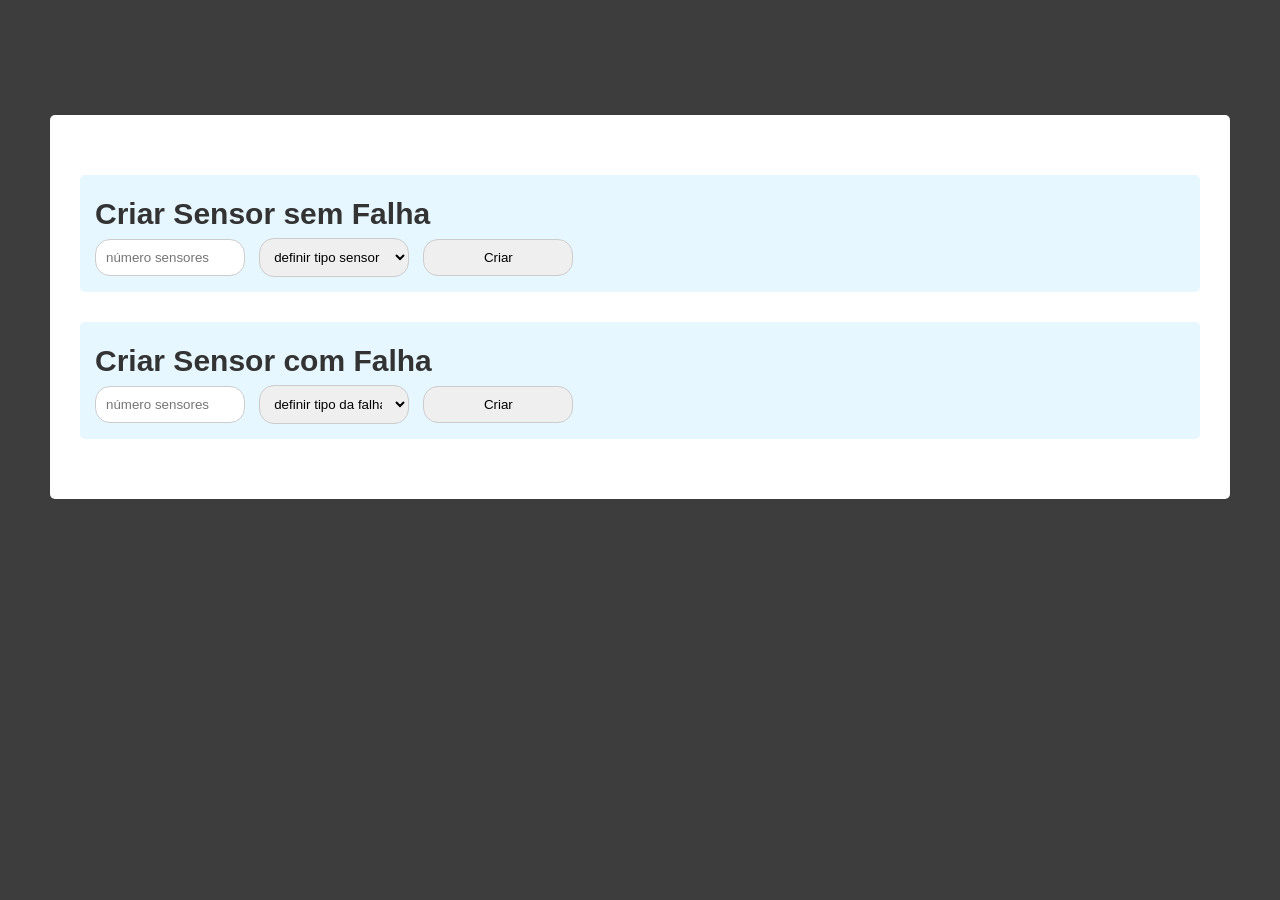
==== templates/index.html @ 6b7010cf "criadas pastas index style e script" ====
<!DOCTYPE html>
<html lang="en">
<head>
    <meta charset="UTF-8">
    <meta name="viewport" content="width=device-width, initial-scale=1.0">
    <link rel="stylesheet" href="style.css">
    <title>Document</title>
</head>
<body>

<div class="container">


    <div class="criar1">
        <h1 id="tit1">Criar Sensor sem Falha</h1>
        <input type="number" id="holder_sensor_funcional" placeholder="número sensores" min="1" max="9999">
        <select class="tipo">
        <option value="">definir tipo sensor</option>
        <option value="temp">sensor de temperatura</option>
        <option value="umid">sensor de umidade</option>
        </select>
        <div id="campos-temperatura" style="display:none">
         <input type="number" placeholder="mínima (°C)">
         <input type="number" placeholder="máxima (°C)">
        </div>

    <div id="campos-umidade" style="display:none">
        <input type="number" placeholder="mínima (%)">
        <input type="number" placeholder="máxima (%)">
        </div>  
        <button id="btnCriar" onclick="addSensor()">Criar</button>
    </div>


    <div class="criar2">
        <h1 id="tit2">Criar Sensor com Falha</h1>
        <input type="number" id="holder_sensor_falha" placeholder="número sensores" min="1" max="9999">
        <select class="tipo_falha">
        <option value="">definir tipo da falha</option>
        <option value="temp">temperatura</option>
        <option value="umid">umidade</option>
        <option value="no-resp">falta de resposta</option>
        </select>
        <button id="btnCriar" onclick="addSensor()">Criar</button>
    </div>
</div>

    <script src="script.js"></script>
</body>
</html>
---- templates/style.css ----
* {
    margin: 0;
    padding: 0;
    box-sizing: border-box;  
}

html {
  scroll-behavior: smooth;
}


body {
    font-family: 'Fira Sans', sans-serif;
    font-weight: 100;
    font-style: normal;
    color: #333;
    line-height: 1.6;
    padding-top: 90px;
    background-color: rgb(61, 61, 61);
}


 .container{
    margin: 50px;
    margin-top: 25px;
    padding: 30px;
    background-color: rgb(255, 255, 255);
    border-radius: 5px;
    flex-direction: column;
    
}

.criar1{
  justify-content: space-between;
  margin-top: 30px;
  margin-bottom: 30px;
  text-align: left;
  background-color: #e7f7ff;
  border-radius: 5px;
  padding: 15px;
  font-size: 15px;

}
.criar2{
  justify-content: space-between;
  margin-top: 30px;
  margin-bottom: 30px;
  text-align: left;
  background-color: #e7f7ff;
  border-radius: 5px;
  padding: 15px;
  font-size: 15px;

}

#btnCriar {
    width: 70px;
}

#holder_variacao {
    width: 180px;
}

input, select, #btnCriar {
    padding: 10px;
    border: 1px solid #ccc;
    border-radius: 15px;
    width: 150px;
    margin-right: 10px;
}
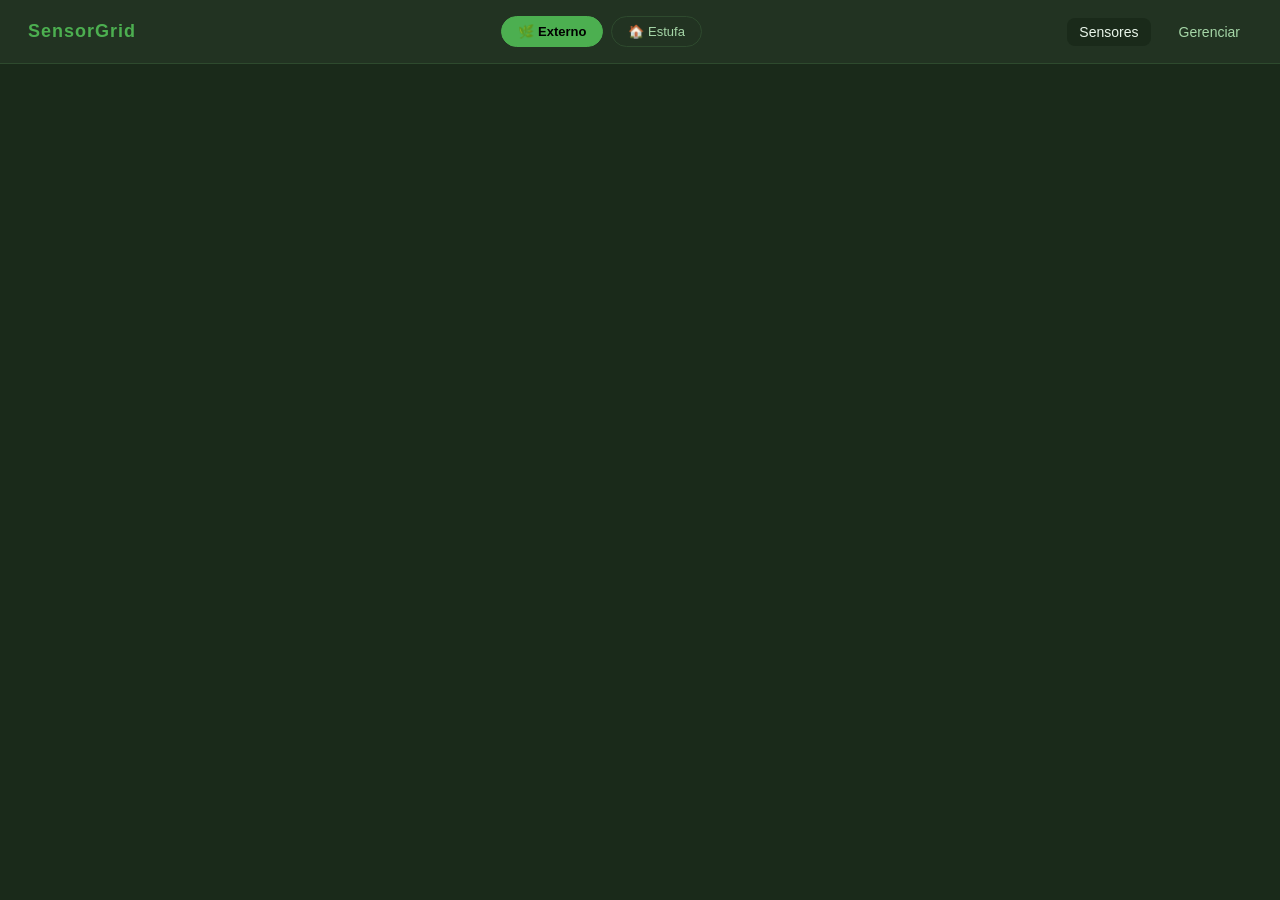
==== commit 2e200351: "adicionadas todas alterações teste" ====
--- a/templates/index.html
+++ b/templates/index.html
@@ -1,50 +1,35 @@
 <!DOCTYPE html>
-<html lang="en">
+<html lang="pt-br" data-modo="externo">
 <head>
     <meta charset="UTF-8">
     <meta name="viewport" content="width=device-width, initial-scale=1.0">
     <link rel="stylesheet" href="style.css">
-    <title>Document</title>
+    <title>SensorGrid</title>
 </head>
 <body>
 
-<div class="container">
+<header>
+    <span class="logo">SensorGrid</span>
+    <div class="toggle-modo">
+        <button id="btn-externo" class="toggle-btn ativo" onclick="trocarModo('externo')">🌿 Externo</button>
+        <button id="btn-estufa" class="toggle-btn" onclick="trocarModo('estufa')">🏠 Estufa</button>
+    </div>
+    <nav>
+        <a href="/" class="nav-link ativo">Sensores</a>
+        <a href="/gerenciar" class="nav-link">Gerenciar</a>
+    </nav>
+</header>
 
-
-    <div class="criar1">
-        <h1 id="tit1">Criar Sensor sem Falha</h1>
-        <input type="number" id="holder_sensor_funcional" placeholder="número sensores" min="1" max="9999">
-        <select class="tipo">
-        <option value="">definir tipo sensor</option>
-        <option value="temp">sensor de temperatura</option>
-        <option value="umid">sensor de umidade</option>
-        </select>
-        <div id="campos-temperatura" style="display:none">
-         <input type="number" placeholder="mínima (°C)">
-         <input type="number" placeholder="máxima (°C)">
-        </div>
-
-    <div id="campos-umidade" style="display:none">
-        <input type="number" placeholder="mínima (%)">
-        <input type="number" placeholder="máxima (%)">
-        </div>  
-        <button id="btnCriar" onclick="addSensor()">Criar</button>
-    </div>
-
-
-    <div class="criar2">
-        <h1 id="tit2">Criar Sensor com Falha</h1>
-        <input type="number" id="holder_sensor_falha" placeholder="número sensores" min="1" max="9999">
-        <select class="tipo_falha">
-        <option value="">definir tipo da falha</option>
-        <option value="temp">temperatura</option>
-        <option value="umid">umidade</option>
-        <option value="no-resp">falta de resposta</option>
-        </select>
-        <button id="btnCriar" onclick="addSensor()">Criar</button>
+<div id="view-grid">
+    <div class="grid" id="sensor-grid"></div>
+    <div class="empty-state hidden" id="empty-state">
+        <p>Nenhum sensor para este ambiente.</p>
+        <a href="/gerenciar">Criar sensor</a>
     </div>
 </div>
 
-    <script src="script.js"></script>
+<div id="view-detalhe" class="hidden"></div>
+
+<script src="script.js"></script>
 </body>
-</html>
+</html>
--- a/templates/style.css
+++ b/templates/style.css
@@ -1,71 +1,245 @@
-* {
-    margin: 0;
-    padding: 0;
-    box-sizing: border-box;  
-}
-
-html {
-  scroll-behavior: smooth;
-}
-
+*, *::before, *::after { box-sizing: border-box; margin: 0; padding: 0; }
+
+/* ── Temas ── */
+[data-modo="externo"] {
+    --bg: #1a2a1a;
+    --bg2: #223322;
+    --accent: #4caf50;
+    --accent2: #81c784;
+    --text: #e8f5e9;
+    --text2: #a5d6a7;
+    --border: #2e4a2e;
+}
+[data-modo="estufa"] {
+    --bg: #1a1a0a;
+    --bg2: #2a2a10;
+    --accent: #cddc39;
+    --accent2: #e6ee9c;
+    --text: #f9fbe7;
+    --text2: #dce775;
+    --border: #3a3a18;
+}
 
 body {
+    background: var(--bg);
+    color: var(--text);
     font-family: 'Fira Sans', sans-serif;
-    font-weight: 100;
-    font-style: normal;
-    color: #333;
-    line-height: 1.6;
-    padding-top: 90px;
-    background-color: rgb(61, 61, 61);
-}
-
-
- .container{
-    margin: 50px;
-    margin-top: 25px;
-    padding: 30px;
-    background-color: rgb(255, 255, 255);
-    border-radius: 5px;
-    flex-direction: column;
-    
-}
-
-.criar1{
-  justify-content: space-between;
-  margin-top: 30px;
-  margin-bottom: 30px;
-  text-align: left;
-  background-color: #e7f7ff;
-  border-radius: 5px;
-  padding: 15px;
-  font-size: 15px;
-
-}
-.criar2{
-  justify-content: space-between;
-  margin-top: 30px;
-  margin-bottom: 30px;
-  text-align: left;
-  background-color: #e7f7ff;
-  border-radius: 5px;
-  padding: 15px;
-  font-size: 15px;
-
-}
-
-#btnCriar {
-    width: 70px;
-}
-
-#holder_variacao {
-    width: 180px;
-}
-
-input, select, #btnCriar {
-    padding: 10px;
-    border: 1px solid #ccc;
-    border-radius: 15px;
-    width: 150px;
-    margin-right: 10px;
-}
-
+    min-height: 100vh;
+    transition: background 0.4s, color 0.4s;
+}
+
+.hidden { display: none !important; }
+
+/* ── Header ── */
+header {
+    display: flex;
+    align-items: center;
+    justify-content: space-between;
+    padding: 16px 28px;
+    background: var(--bg2);
+    border-bottom: 1px solid var(--border);
+    position: sticky;
+    top: 0;
+    z-index: 10;
+}
+
+.logo {
+    font-size: 18px;
+    font-weight: 700;
+    color: var(--accent);
+    letter-spacing: 1px;
+}
+
+.toggle-modo { display: flex; gap: 8px; }
+
+.toggle-btn {
+    background: transparent;
+    border: 1px solid var(--border);
+    color: var(--text2);
+    padding: 7px 16px;
+    border-radius: 20px;
+    cursor: pointer;
+    font-size: 13px;
+    transition: all 0.2s;
+}
+.toggle-btn.ativo {
+    background: var(--accent);
+    color: #000;
+    border-color: var(--accent);
+    font-weight: 600;
+}
+
+nav { display: flex; gap: 16px; }
+.nav-link {
+    color: var(--text2);
+    text-decoration: none;
+    font-size: 14px;
+    padding: 6px 12px;
+    border-radius: 8px;
+    transition: background 0.2s;
+}
+.nav-link.ativo, .nav-link:hover {
+    background: var(--bg);
+    color: var(--text);
+}
+
+/* ── Grid de cards ── */
+.grid {
+    display: grid;
+    grid-template-columns: repeat(auto-fill, minmax(220px, 1fr));
+    gap: 16px;
+    padding: 24px 28px;
+}
+
+.card {
+    background: var(--bg2);
+    border: 1px solid var(--border);
+    border-radius: 12px;
+    padding: 18px;
+    cursor: pointer;
+    transition: transform 0.15s, box-shadow 0.15s;
+    border-top: 3px solid var(--border);
+}
+.card:hover { transform: translateY(-3px); box-shadow: 0 8px 24px rgba(0,0,0,0.3); }
+.card.status-ok { border-top-color: #4caf50; }
+.card.status-alerta { border-top-color: #ff9800; }
+.card.status-erro { border-top-color: #f44336; }
+
+.card-id { font-size: 10px; color: var(--text2); margin-bottom: 4px; }
+.card-nome { font-size: 15px; font-weight: 600; margin-bottom: 2px; }
+.card-tipo { font-size: 11px; color: var(--text2); margin-bottom: 12px; }
+.card-valor { font-size: 32px; font-weight: 700; color: var(--accent); margin-bottom: 4px; }
+.card-faixa { font-size: 11px; color: var(--text2); margin-bottom: 12px; }
+
+/* ── Status pill ── */
+.status-pill {
+    display: inline-block;
+    font-size: 10px;
+    font-weight: 600;
+    text-transform: uppercase;
+    letter-spacing: 1px;
+    padding: 3px 10px;
+    border-radius: 20px;
+}
+.status-pill.ok, .log-item.ok { background: #1b5e20; color: #a5d6a7; }
+.status-pill.alerta, .log-item.alerta { background: #e65100; color: #ffe0b2; }
+.status-pill.erro, .log-item.erro { background: #b71c1c; color: #ffcdd2; }
+
+/* ── Empty state ── */
+.empty-state {
+    text-align: center;
+    padding: 60px 20px;
+    color: var(--text2);
+}
+.empty-state a {
+    color: var(--accent);
+    display: inline-block;
+    margin-top: 12px;
+}
+
+/* ── Gerenciar ── */
+.container-gerenciar {
+    display: grid;
+    grid-template-columns: 1fr 1fr;
+    gap: 24px;
+    padding: 28px;
+}
+
+.painel {
+    background: var(--bg2);
+    border: 1px solid var(--border);
+    border-radius: 12px;
+    padding: 22px;
+}
+.painel h2, .painel h3 {
+    font-size: 15px;
+    font-weight: 600;
+    margin-bottom: 18px;
+    color: var(--accent2);
+}
+
+.form-group { margin-bottom: 14px; }
+.form-group label {
+    display: block;
+    font-size: 11px;
+    color: var(--text2);
+    text-transform: uppercase;
+    letter-spacing: 0.6px;
+    margin-bottom: 6px;
+}
+.form-group input, .form-group select {
+    width: 100%;
+    background: var(--bg);
+    border: 1px solid var(--border);
+    color: var(--text);
+    padding: 9px 12px;
+    border-radius: 8px;
+    font-size: 14px;
+    outline: none;
+}
+.form-group input:focus, .form-group select:focus {
+    border-color: var(--accent);
+}
+
+.input-row { display: grid; grid-template-columns: 1fr 1fr; gap: 10px; }
+
+.btn-primary {
+    background: var(--accent);
+    color: #000;
+    border: none;
+    border-radius: 8px;
+    padding: 10px 20px;
+    font-size: 14px;
+    font-weight: 600;
+    cursor: pointer;
+    transition: opacity 0.2s;
+    width: 100%;
+    margin-top: 6px;
+}
+.btn-primary:hover { opacity: 0.85; }
+
+.btn-voltar {
+    background: var(--bg2);
+    border: 1px solid var(--border);
+    color: var(--text2);
+    padding: 8px 16px;
+    border-radius: 8px;
+    cursor: pointer;
+    font-size: 13px;
+}
+
+.feedback { margin-top: 10px; font-size: 13px; padding: 8px 12px; border-radius: 8px; }
+.feedback.ok { background: #1b5e20; color: #a5d6a7; }
+.feedback.erro { background: #b71c1c; color: #ffcdd2; }
+
+/* ── Detalhe do sensor ── */
+.container-detalhe { padding: 28px; }
+.detalhe-topo {
+    display: flex;
+    align-items: center;
+    justify-content: space-between;
+    margin-bottom: 24px;
+}
+.detalhe-topo h1 { font-size: 22px; font-weight: 700; }
+.detalhe-topo small { color: var(--text2); font-size: 12px; }
+.detalhe-grid { display: grid; grid-template-columns: 1fr 1fr; gap: 20px; }
+.valor-grande { font-size: 52px; font-weight: 700; color: var(--accent); margin: 16px 0; }
+
+/* ── Log ── */
+.log-list { display: grid; gap: 8px; max-height: 300px; overflow-y: auto; margin-top: 8px; }
+.log-item {
+    display: flex;
+    gap: 12px;
+    align-items: center;
+    padding: 8px 12px;
+    border-radius: 8px;
+    font-size: 13px;
+}
+.log-ts { font-size: 11px; color: var(--text2); min-width: 110px; }
+
+.historico-irrigacao { margin-top: 16px; display: grid; gap: 8px; }
+
+@media (max-width: 700px) {
+    .container-gerenciar { grid-template-columns: 1fr; }
+    .detalhe-grid { grid-template-columns: 1fr; }
+}
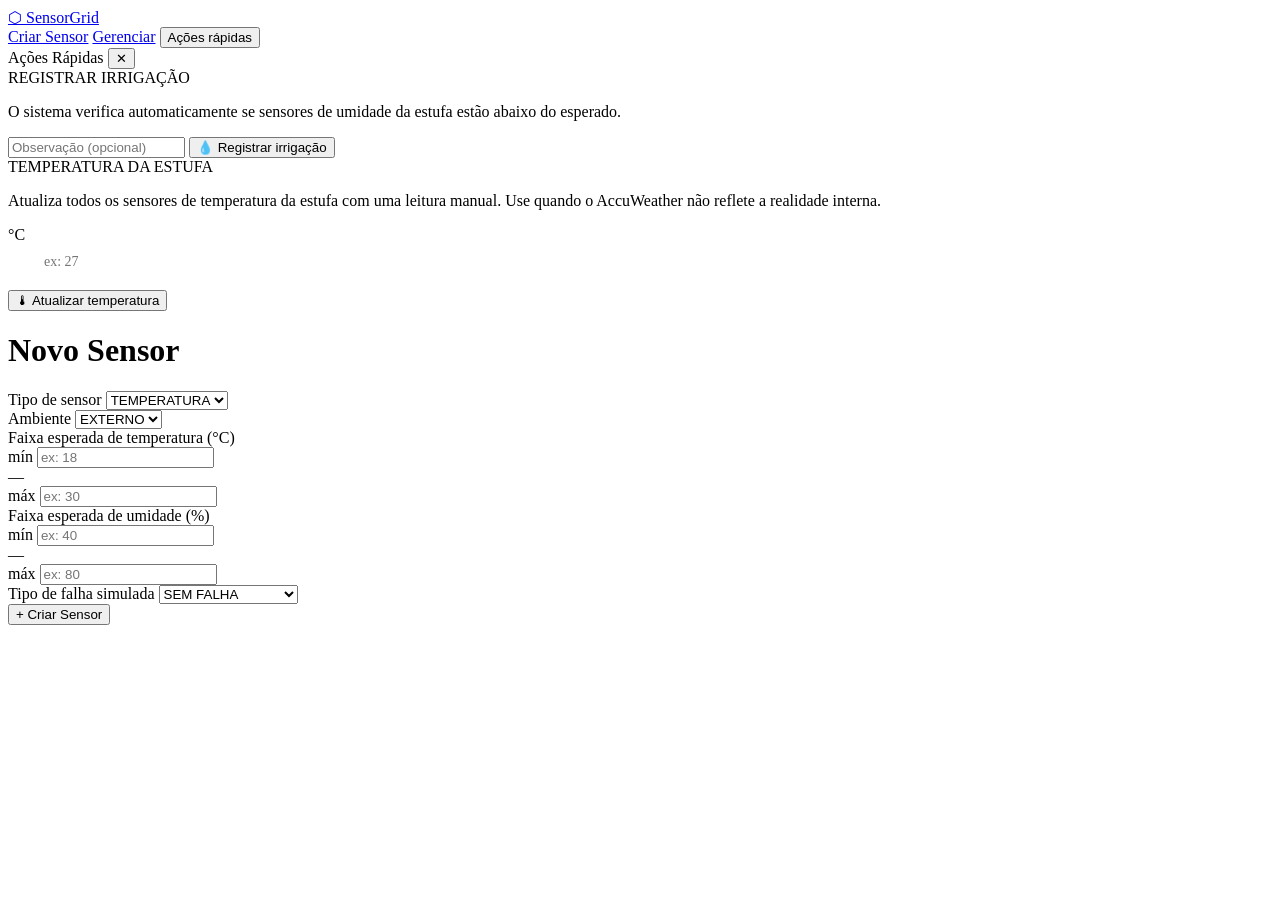
==== commit 700328e8: "correções de funcionamento de funções." ====
--- a/templates/index.html
+++ b/templates/index.html
@@ -1,35 +1,136 @@
 <!DOCTYPE html>
-<html lang="pt-br" data-modo="externo">
+<html lang="pt-br">
 <head>
     <meta charset="UTF-8">
     <meta name="viewport" content="width=device-width, initial-scale=1.0">
-    <link rel="stylesheet" href="style.css">
+    <link rel="preconnect" href="https://fonts.googleapis.com">
+    <link href="https://fonts.googleapis.com/css2?family=IBM+Plex+Mono:wght@400;600&family=IBM+Plex+Sans:wght@300;400;500;600&display=swap" rel="stylesheet">
+    <link rel="stylesheet" href="templates/style.css">
     <title>SensorGrid</title>
 </head>
 <body>
 
 <header>
-    <span class="logo">SensorGrid</span>
-    <div class="toggle-modo">
-        <button id="btn-externo" class="toggle-btn ativo" onclick="trocarModo('externo')">🌿 Externo</button>
-        <button id="btn-estufa" class="toggle-btn" onclick="trocarModo('estufa')">🏠 Estufa</button>
-    </div>
+    <a href="/" class="logo">⬡ SensorGrid</a>
     <nav>
-        <a href="/" class="nav-link ativo">Sensores</a>
+        <a href="/" class="nav-link ativo">Criar Sensor</a>
         <a href="/gerenciar" class="nav-link">Gerenciar</a>
+        <button class="btn-acoes" onclick="abrirModal()">Ações rápidas</button>
     </nav>
 </header>
 
-<div id="view-grid">
-    <div class="grid" id="sensor-grid"></div>
-    <div class="empty-state hidden" id="empty-state">
-        <p>Nenhum sensor para este ambiente.</p>
-        <a href="/gerenciar">Criar sensor</a>
+
+<div class="modal-overlay hidden" id="modal-overlay" onclick="fecharModalOverlay(event)">
+    <div class="modal">
+
+        <div class="modal-header">
+            <span class="modal-titulo">Ações Rápidas</span>
+            <button class="modal-fechar" onclick="fecharModal()">✕</button>
+        </div>
+
+        <!-- Irrigação -->
+        <div class="modal-secao">
+            <div class="modal-secao-label">
+                <span class="modal-dot azul"></span>REGISTRAR IRRIGAÇÃO
+            </div>
+            <p class="modal-desc">O sistema verifica automaticamente se sensores de umidade da estufa estão abaixo do esperado.</p>
+            <input type="text" id="irrigacao-obs" class="input-simples" placeholder="Observação (opcional)">
+            <button class="btn-modal azul" onclick="registrarIrrigacao()">💧 Registrar irrigação</button>
+            <div class="modal-feedback hidden" id="fb-irrigacao"></div>
+        </div>
+
+        <div class="modal-divisor"></div>
+
+        <!-- Temperatura estufa -->
+        <div class="modal-secao">
+            <div class="modal-secao-label">
+                <span class="modal-dot verde"></span>TEMPERATURA DA ESTUFA
+            </div>
+            <p class="modal-desc">Atualiza todos os sensores de temperatura da estufa com uma leitura manual. Use quando o AccuWeather não reflete a realidade interna.</p>
+            <div class="input-row" style="gap:10px">
+                <div class="input-wrap" style="flex:1">
+                    <span class="input-label">°C</span>
+                    <input type="number" id="estufa-temp" class="input-wrap input" placeholder="ex: 27" step="0.1" style="padding-left:36px;width:100%;background:var(--bg3);border:1px solid var(--border);border-radius:var(--radius);color:var(--text);padding:10px 12px 10px 36px;font-family:var(--mono);font-size:14px;outline:none;transition:border-color .15s">
+                </div>
+            </div>
+            <button class="btn-modal verde" onclick="registrarTempEstufa()" style="margin-top:10px">🌡 Atualizar temperatura</button>
+            <div class="modal-feedback hidden" id="fb-estufa"></div>
+        </div>
+
+
     </div>
 </div>
 
-<div id="view-detalhe" class="hidden"></div>
+<main class="main-criar">
+    <div class="criar-hero">
+        <h1>Novo <span class="accent">Sensor</span></h1>
+    </div>
 
-<script src="script.js"></script>
+    <div class="form-card">
+        <div class="form-row">
+            <div class="form-group">
+                <label>Tipo de sensor</label>
+                <select id="select-tipo" class="select-field" onchange="toggleTipo()">
+                    <option value="temp">TEMPERATURA</option>
+                    <option value="umid">UMIDADE</option>
+                </select>
+            </div>
+            <div class="form-group">
+                <label>Ambiente</label>
+                <select id="select-modo" class="select-field">
+                    <option value="externo">EXTERNO</option>
+                    <option value="estufa">ESTUFA</option>
+                </select>
+            </div>
+        </div>
+
+        <div class="form-group" id="grupo-faixa-temp">
+            <label>Faixa esperada de temperatura (°C)</label>
+            <div class="input-row">
+                <div class="input-wrap">
+                    <span class="input-label">mín</span>
+                    <input type="number" id="f-min-temp" placeholder="ex: 18">
+                </div>
+                <span class="input-sep">—</span>
+                <div class="input-wrap">
+                    <span class="input-label">máx</span>
+                    <input type="number" id="f-max-temp" placeholder="ex: 30">
+                </div>
+            </div>
+        </div>
+
+        <div class="form-group hidden" id="grupo-faixa-umid">
+            <label>Faixa esperada de umidade (%)</label>
+            <div class="input-row">
+                <div class="input-wrap">
+                    <span class="input-label">mín</span>
+                    <input type="number" id="f-min-umid" placeholder="ex: 40">
+                </div>
+                <span class="input-sep">—</span>
+                <div class="input-wrap">
+                    <span class="input-label">máx</span>
+                    <input type="number" id="f-max-umid" placeholder="ex: 80">
+                </div>
+            </div>
+        </div>
+
+        <div class="form-group">
+            <label>Tipo de falha simulada</label>
+            <select id="select-falha" class="select-field">
+                <option value="">SEM FALHA</option>
+                <option value="variacao">VARIAÇÃO</option>
+                <option value="erro_deteccao">ERRO DETECÇÃO</option>
+                <option value="sem_resposta">SEM RESPOSTA</option>
+            </select>
+        </div>
+
+        <div class="form-footer">
+            <button class="btn-criar" onclick="criarSensor()">+ Criar Sensor</button>
+            <div class="feedback hidden" id="feedback"></div>
+        </div>
+    </div>
+</main>
+
+<script src="templates/script.js"></script>
 </body>
 </html>
